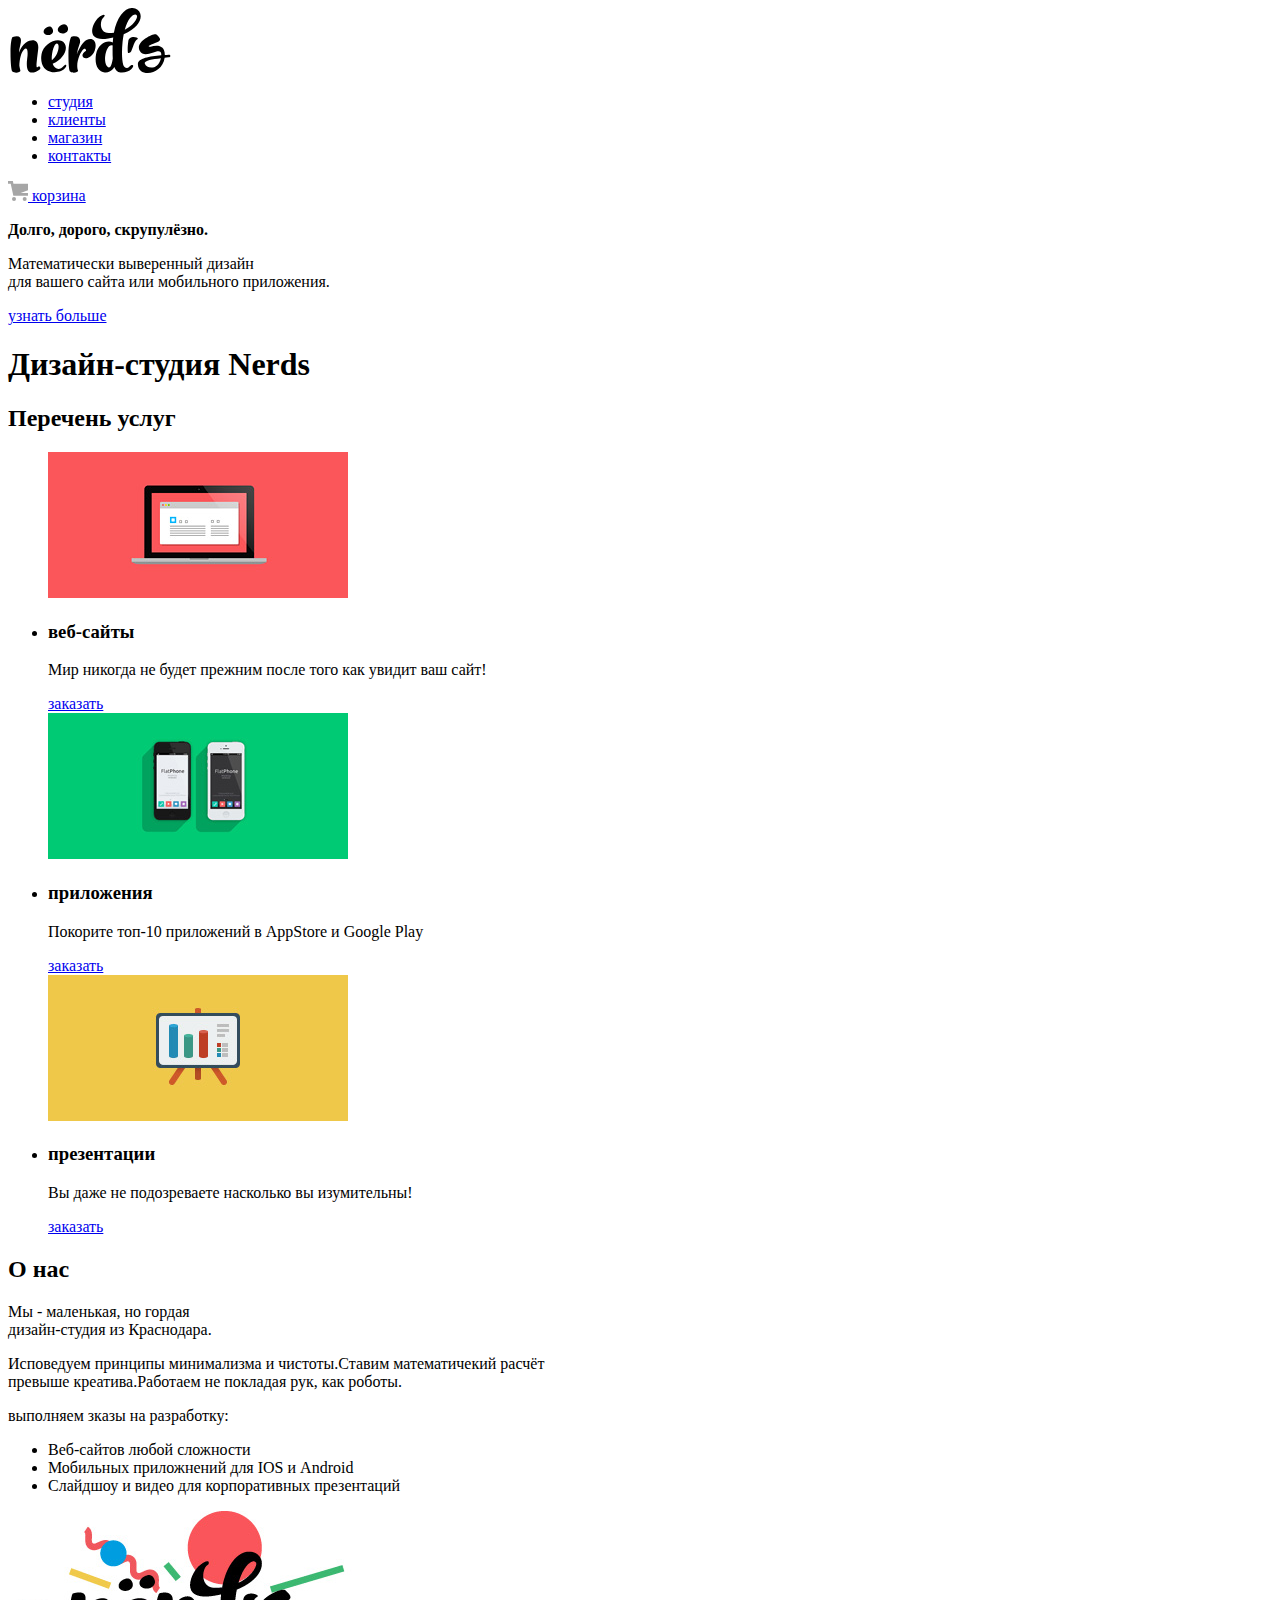
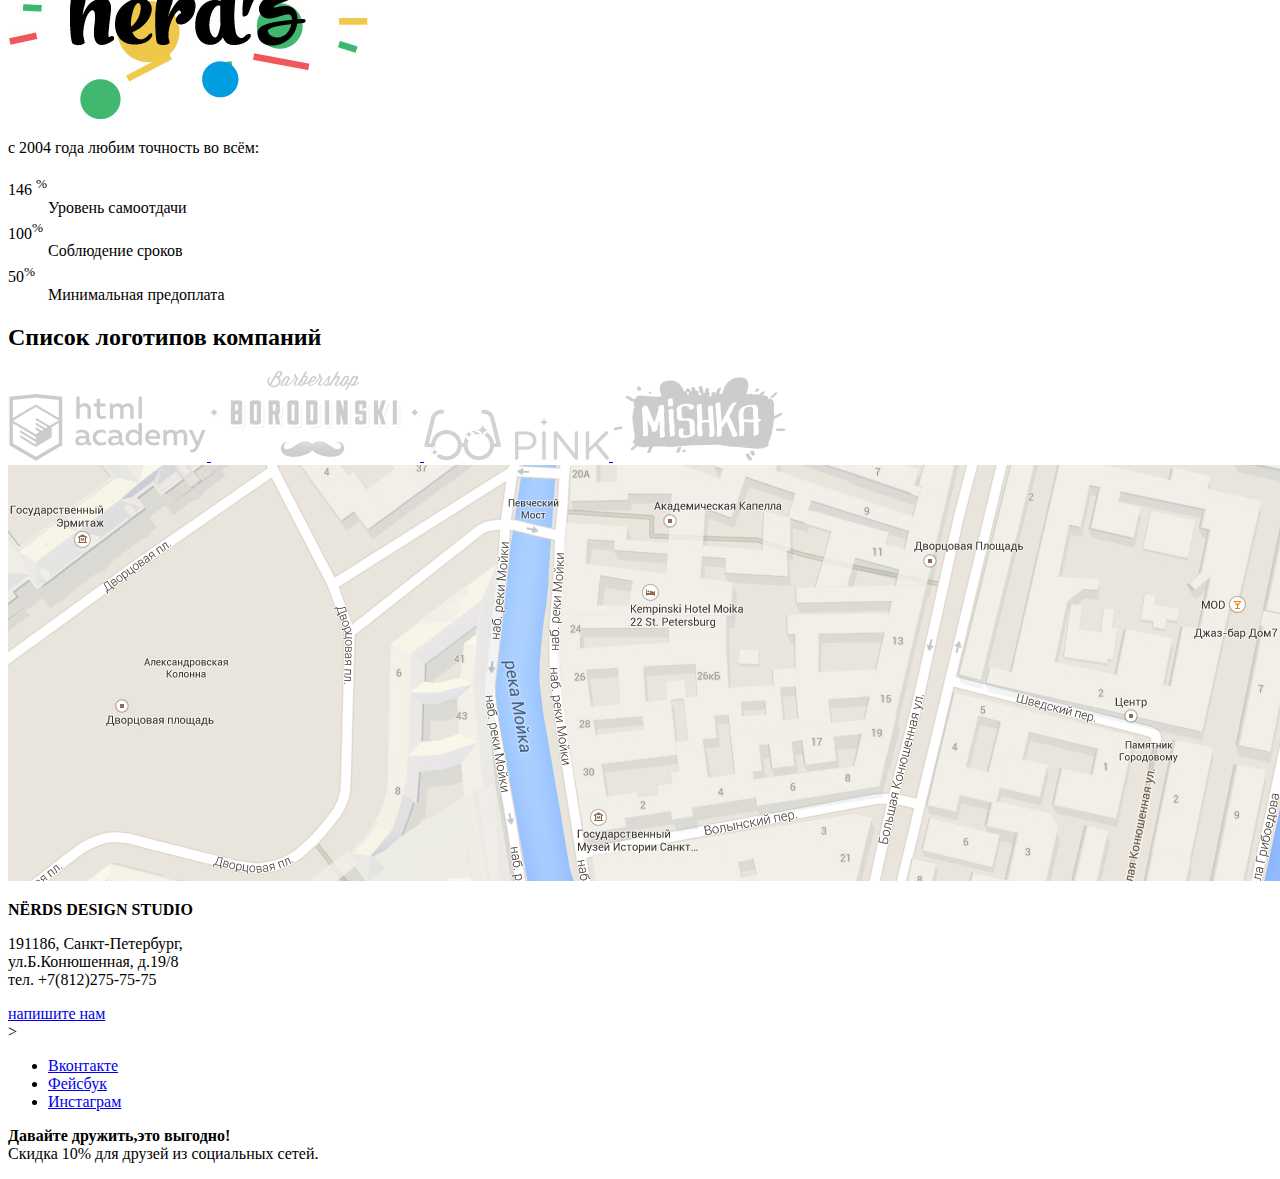
==== project/index.html @ 76c83353 "прикрепила изображения" ====
<!DOCTYPE html>
<html lang="ru">

<head>
  <meta charset="UTF-8">
  <meta name="viewport" content="width=device-width, initial-scale=1.0">
  <title>Nerds</title>
</head>
<body>
  <header>
    <nav>
      <a>
        <img src="../svg-nerds/nerds-logo.svg" width="165" height="65" alt="Логотип дизайн-студии Nёrds">
      </a>
      <ul>
        <li><a href="blank.html">студия</a></li>
        <li><a href="blank.html">клиенты</a></li>
        <li><a href="catalog.html">магазин</a></li>
        <li><a href="blank.html">контакты</a></li>
      </ul>
      <a href="blank.html">
        <!--предполагаю что изоб корзины это через css 0_0-->
        <img src="../svg-nerds/cart-icon.svg" width="20" height="20" alt="Моя корзина"> корзина</a>
    </nav>
  </header>
  <main>
    <p><b>Долго, дорого, скрупулёзно.</b></p>
    <p>Математически выверенный дизайн <br>
      для вашего сайта или мобильного приложения.</p>
    <a href="blank.html">узнать больше</a>
    <h1>Дизайн-студия Nerds</h1>
    <section>
      <h2>Перечень услуг</h2>
      <ul>
        <!--css?-->
        <img src="../img/illustration-1 1.png" width="300" height="146" alt="иллюстрация 1">
        <li>
          <h3>веб-сайты</h3>
          <p>Мир никогда не будет прежним после того как увидит ваш сайт!</p>
          <a href="blank.html">заказать</a>
        </li>
        <!--css?-->
        <img src="../img/illustration-2 1.png" width="300" height="146" alt="иллюстрация 2">
        <li>
          <h3>приложения</h3>
          <p>Покорите топ-10 приложений в AppStore и Google Play</p>
          <a href="blank.html">заказать</a>
        </li>
        <!--css?-->
        <img src="../img/illustration-3 1.png" width="300" height="146" alt="иллюстрация 3">
        <li>
          <h3>презентации</h3>
          <p>Вы даже не подозреваете насколько вы изумительны!</p>
          <a href="blank.html">заказать</a>
        </li>
      </ul>
    </section>
    <section>
      <h2>О нас</h2>
      <p>
        Мы - маленькая, но гордая<br>
        дизайн-студия из Краснодара.
      </p>
      <p>
        Исповедуем принципы минимализма и чистоты.Ставим математичекий расчёт<br>
        превыше креатива.Работаем не покладая рук, как роботы.
      </p>
      <p>выполняем зказы на разработку:</p>
      <ul>
        <li>Веб-сайтов любой сложности</li>
        <li>Мобильных приложнений для IOS и Android</li>
        <li>Слайдшоу и видео для корпоративных презентаций</li>
      </ul>
      <dl>
        <img src="../img/nerds-illustration 1.png" width="360" height="208" alt="Изображение логотипа дизайн-студии Nёrds">
        <p>с 2004 года любим точность во всём:</p>
        <dt>146 <sup>%<sup></dt>
        <dd>Уровень самоотдачи</dd>
        <dt>100<sup>%<sup></sup></dt>
        <dd>Соблюдение сроков</dd>
        <dt>50<sup>%<sup></dt>
        <dd>Минимальная предоплата</dd>
      </dl>
      <section>
        <h2>Список логотипов компаний</h2>
        <a href="https://htmlacademy.ru/intensive/htmlcss">
          <img src="../svg-nerds/Group 5.svg" width="199" height="67" alt="Логотип Html academy">
        </a>
        <a href="blank.html">
          <img src="../svg-nerds/logo-2 1.svg" width="209" height="90" alt="Логотип Барбершоп 'Borodinski'">
        </a>
        <a href="blank.html">
          <img src="../svg-nerds/logo-3 1.svg" width="185" height="52" alt="Логотип Pink">
        </a>
        <a href="blank.html">
          <img src="../svg-nerds/logo-4 1.svg" width="173" height="84" alt="Логотип Mishka">
        </a>
      </section>
      <a href="blank.html">
        <img src="../img/map 1.png" width="1440" height="416" alt="изображение карты проезда">
      </a>
      <section>
        <p><b>NЁRDS DESIGN STUDIO</b></p>
        <p>191186, Санкт-Петербург,<br>
          ул.Б.Конюшенная, д.19/8<br>
          тел. +7(812)275-75-75</p>

        <a href="blank.html">напишите нам</a>
      </section>
  </main>
  <footer>
    <!--иконки декоративные ?-->>
    <section>
      <ul>
        <li>
          <a href="#">Вконтакте</a>
        </li>
        <li>
          <a href="#">Фейсбук</a>
        </li>
        <li>
          <a href="#">Инстаграм</a>
        </li>
      </ul>
      <p>
        <b>Давайте дружить,это выгодно!</b></br>
        Скидка 10% для друзей из социальных сетей.
      </p>
    </section>
  </footer>
</body>

</html>
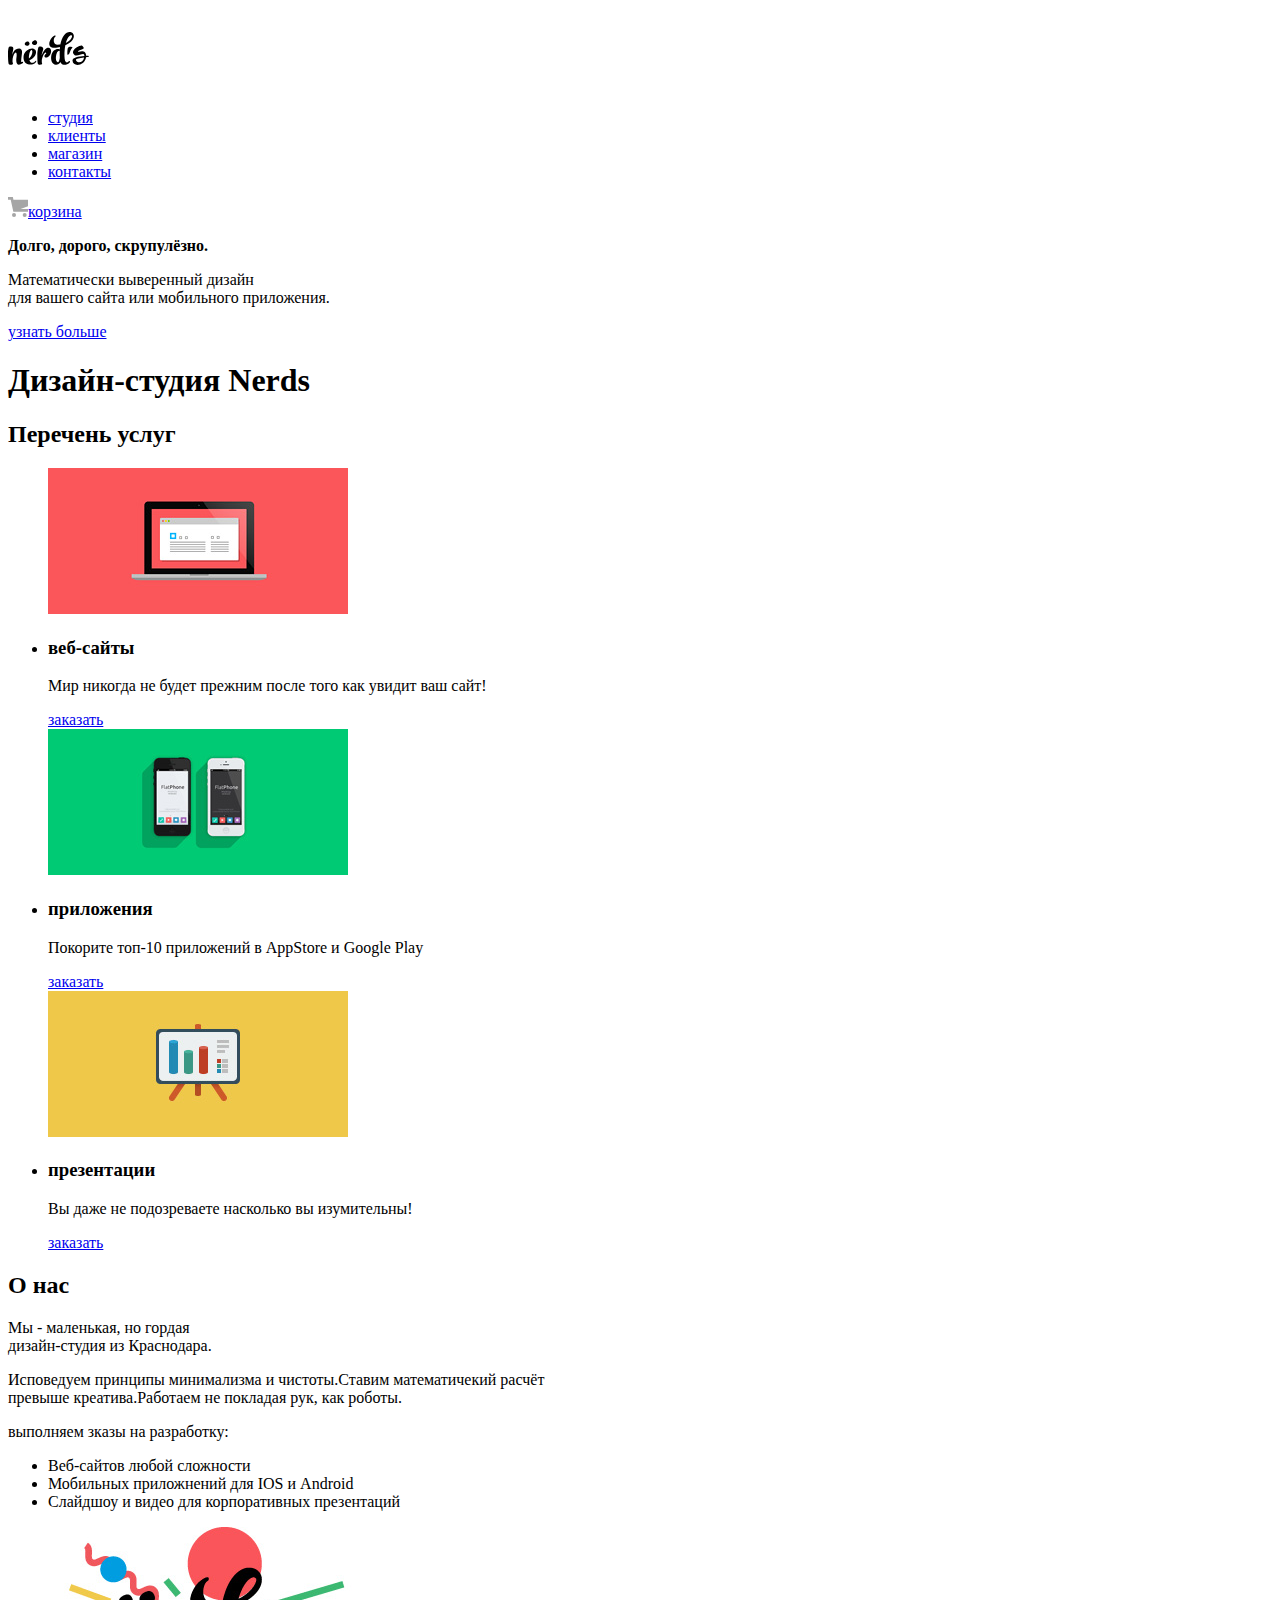
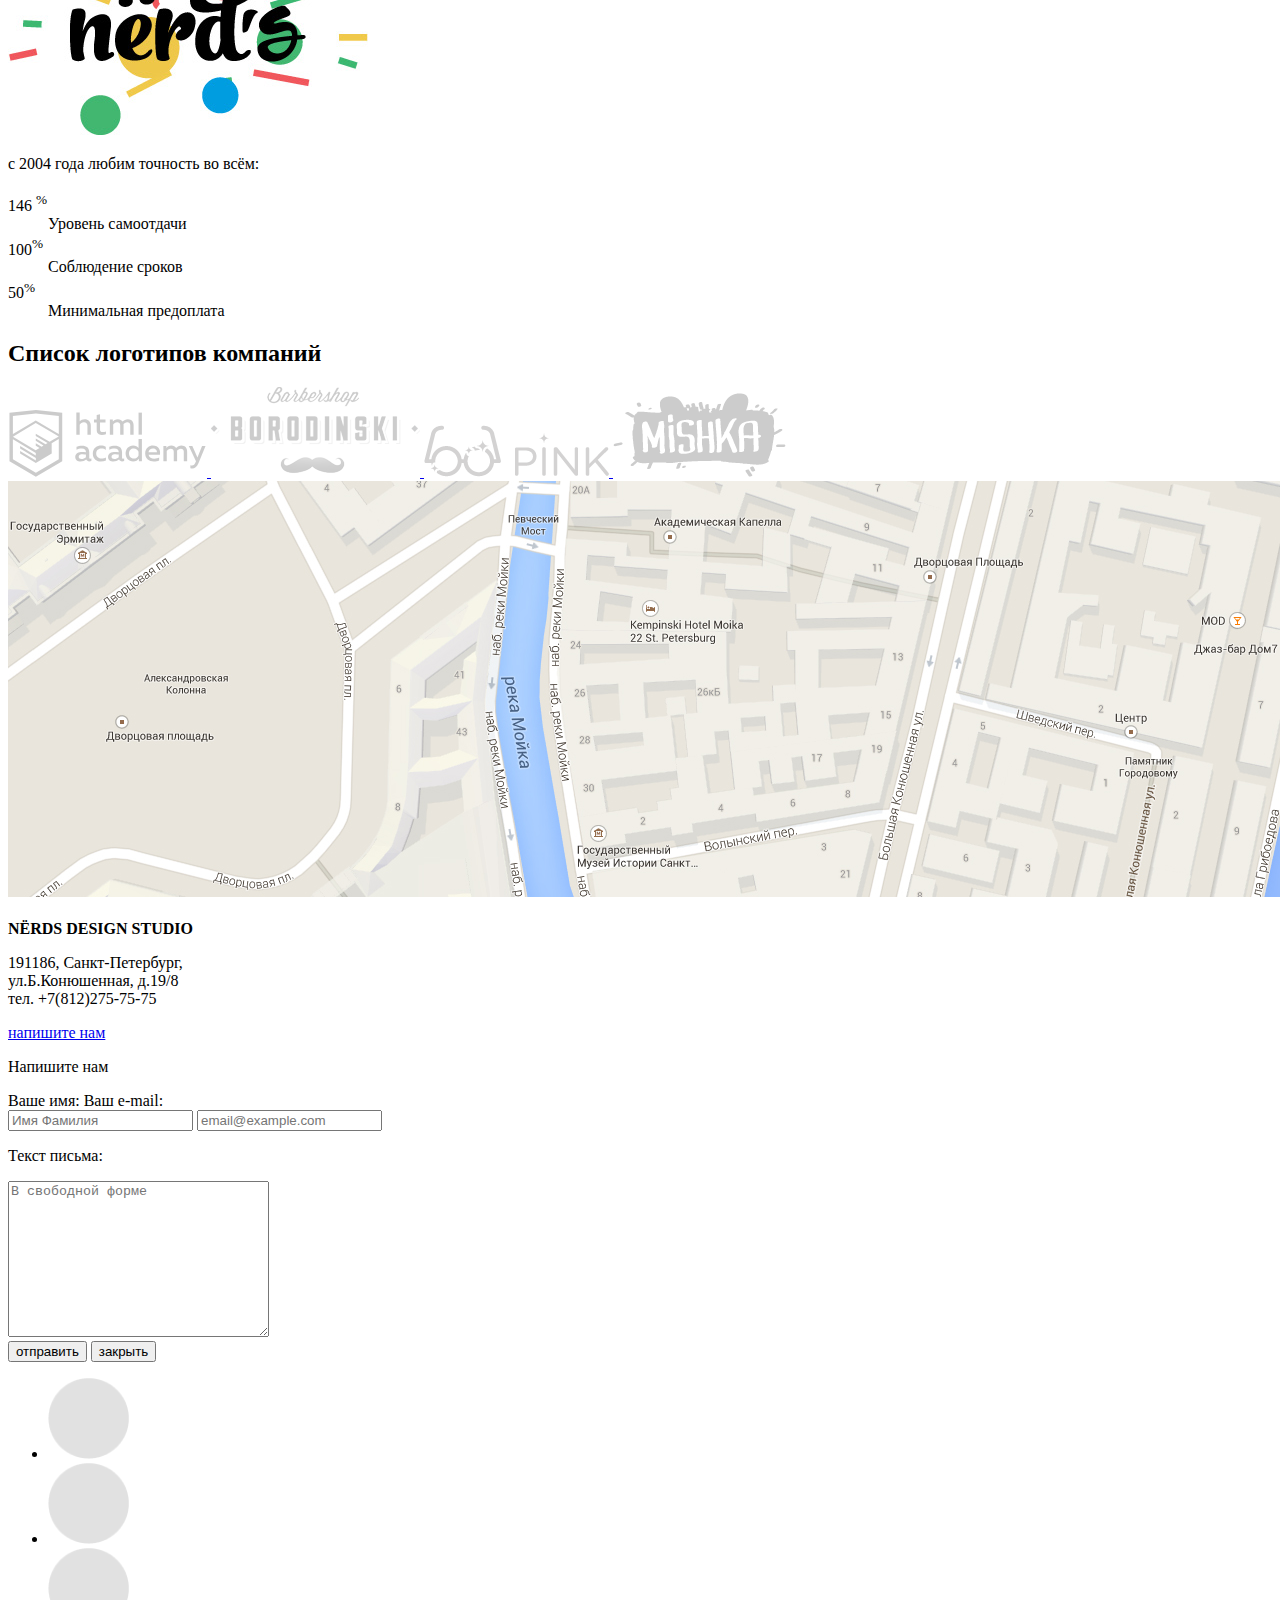
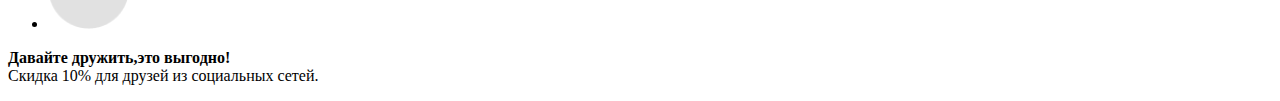
==== commit 7b7d0c96: "формы" ====
--- a/project/index.html
+++ b/project/index.html
@@ -10,7 +10,7 @@
   <header>
     <nav>
       <a>
-        <img src="../svg-nerds/nerds-logo.svg" width="165" height="65" alt="Логотип дизайн-студии Nёrds">
+        <img src="img/nerds-logo.svg" width=81 height="81" alt="Логотип дизайн-студии Nёrds">
       </a>
       <ul>
         <li><a href="blank.html">студия</a></li>
@@ -20,7 +20,7 @@
       </ul>
       <a href="blank.html">
         <!--предполагаю что изоб корзины это через css 0_0-->
-        <img src="../svg-nerds/cart-icon.svg" width="20" height="20" alt="Моя корзина"> корзина</a>
+        <img src="img/cart-icon.svg" width="20" height="20" alt="Моя корзина">корзина</a>
     </nav>
   </header>
   <main>
@@ -33,21 +33,21 @@
       <h2>Перечень услуг</h2>
       <ul>
         <!--css?-->
-        <img src="../img/illustration-1 1.png" width="300" height="146" alt="иллюстрация 1">
+        <img src="img/illustration-1.png" width="300" height="146" alt="иллюстрация 1">
         <li>
           <h3>веб-сайты</h3>
           <p>Мир никогда не будет прежним после того как увидит ваш сайт!</p>
           <a href="blank.html">заказать</a>
         </li>
         <!--css?-->
-        <img src="../img/illustration-2 1.png" width="300" height="146" alt="иллюстрация 2">
+        <img src="img/illustration-2.png" width="300" height="146" alt="иллюстрация 2">
         <li>
           <h3>приложения</h3>
           <p>Покорите топ-10 приложений в AppStore и Google Play</p>
           <a href="blank.html">заказать</a>
         </li>
         <!--css?-->
-        <img src="../img/illustration-3 1.png" width="300" height="146" alt="иллюстрация 3">
+        <img src="img/illustration-3.png" width="300" height="146" alt="иллюстрация 3">
         <li>
           <h3>презентации</h3>
           <p>Вы даже не подозреваете насколько вы изумительны!</p>
@@ -72,7 +72,7 @@
         <li>Слайдшоу и видео для корпоративных презентаций</li>
       </ul>
       <dl>
-        <img src="../img/nerds-illustration 1.png" width="360" height="208" alt="Изображение логотипа дизайн-студии Nёrds">
+        <img src="img/nerds-illustration1.png" width="360" height="208" alt="Изображение логотипа дизайн-студии Nёrds">
         <p>с 2004 года любим точность во всём:</p>
         <dt>146 <sup>%<sup></dt>
         <dd>Уровень самоотдачи</dd>
@@ -84,50 +84,75 @@
       <section>
         <h2>Список логотипов компаний</h2>
         <a href="https://htmlacademy.ru/intensive/htmlcss">
-          <img src="../svg-nerds/Group 5.svg" width="199" height="67" alt="Логотип Html academy">
+          <img src="img/group5.svg" width="199" height="67" alt="Логотип Html academy">
         </a>
         <a href="blank.html">
-          <img src="../svg-nerds/logo-2 1.svg" width="209" height="90" alt="Логотип Барбершоп 'Borodinski'">
+          <img src="img/logo-2.svg" width="209" height="90" alt="Логотип Барбершоп 'Borodinski'">
         </a>
         <a href="blank.html">
-          <img src="../svg-nerds/logo-3 1.svg" width="185" height="52" alt="Логотип Pink">
+          <img src="img/logo-3.svg" width="185" height="52" alt="Логотип Pink">
         </a>
         <a href="blank.html">
-          <img src="../svg-nerds/logo-4 1.svg" width="173" height="84" alt="Логотип Mishka">
+          <img src="img/logo-4.svg" width="173" height="84" alt="Логотип Mishka">
         </a>
       </section>
       <a href="blank.html">
-        <img src="../img/map 1.png" width="1440" height="416" alt="изображение карты проезда">
+        <img src="img/map1.png" width="1440" height="416" alt="изображение карты проезда">
       </a>
+
       <section>
+        <h3 class="visually-hidden"></h3>
         <p><b>NЁRDS DESIGN STUDIO</b></p>
         <p>191186, Санкт-Петербург,<br>
           ул.Б.Конюшенная, д.19/8<br>
           тел. +7(812)275-75-75</p>
+        <a href="blank.html">напишите нам</a>
+        </section>
 
-        <a href="blank.html">напишите нам</a>
-      </section>
-  </main>
-  <footer>
-    <!--иконки декоративные ?-->>
-    <section>
-      <ul>
-        <li>
-          <a href="#">Вконтакте</a>
-        </li>
-        <li>
-          <a href="#">Фейсбук</a>
-        </li>
-        <li>
-          <a href="#">Инстаграм</a>
-        </li>
-      </ul>
-      <p>
-        <b>Давайте дружить,это выгодно!</b></br>
-        Скидка 10% для друзей из социальных сетей.
-      </p>
-    </section>
-  </footer>
-</body>
+        <section>
+        <p>Напишите нам</p>
+        <form action="https://echo.htmlacademy.ru" method="POST">
+          <label for="family-name">Ваше имя:</label>
+          <label for="e-mail">Ваш e-mail:</label>
+          <br>
+          <input type="text" name="name" id="family-name" placeholder="Имя Фамилия">
+          <input type="text" name="mail" id="e-mail" placeholder="email@example.com">
+          <br>
+          <p>Текст письма:</p>
+          <textarea name="mail" id="text" cols="30" rows="10" placeholder="В свободной форме"></textarea>
+          <br>
+          <button type="submit">отправить</button> <!--<input type="submit" value="отправить">-->
+          <button type="submit">закрыть</button>
+        </form>
+        </section>
+      </main>
+      <footer>
+        <!--иконки декоративные ?-->
+        <section>
+          <ul>
+            <li>
+              <a href="#">
+                <img src="img/shape2.png" width="81" height="81" alt="Логотип вконтакте">
+                <!---<img src="img/vk-icon.png" width="26,01" height="15" alt="Логотип вконтакте">-->
+              </a>
+            </li>
+            <li>
+              <a href="#">
+                <img src="img/shape2.png" width="81" height="81" alt="Логотип фейсбук">
+              </a>
+            </li>
+            <li>
+              <a href="#">
+                <img src="img/shape2.png" width="81" height="81" alt="Логотип инстаграмм">
+              </a>
+            </li>
+          </ul>
+          <p>
+            <b>Давайте дружить,это выгодно!</b></br>
+            Скидка 10% для друзей из социальных сетей.
+          </p>
+        </section>
+      </footer>
+      </body>
 
 </html>
